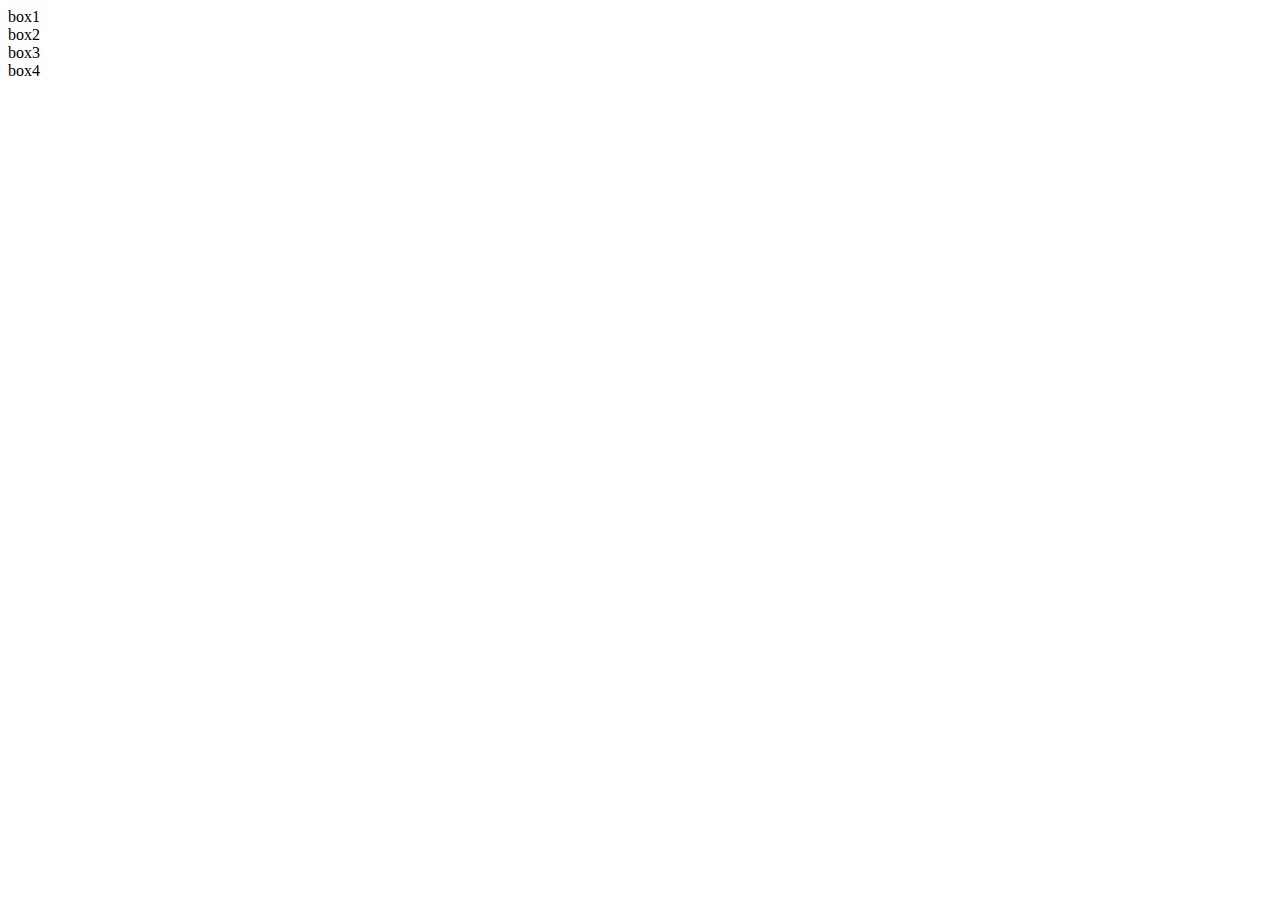
==== flexBox.html @ f3c0f72d "FlexBox" ====
<!DOCTYPE html>
<html lang="en">
<head>
    <meta charset="UTF-8">
    <meta name="viewport" content="width=device-width, initial-scale=1.0">
    <title>Document</title>
</head>
<body>
    <div class="container">
        <div class="box">box1</div>
        <div class="box">box2</div>
        <div class="box">box3</div>
        <div class="box">box4</div>
    </div>
</body>
</html>
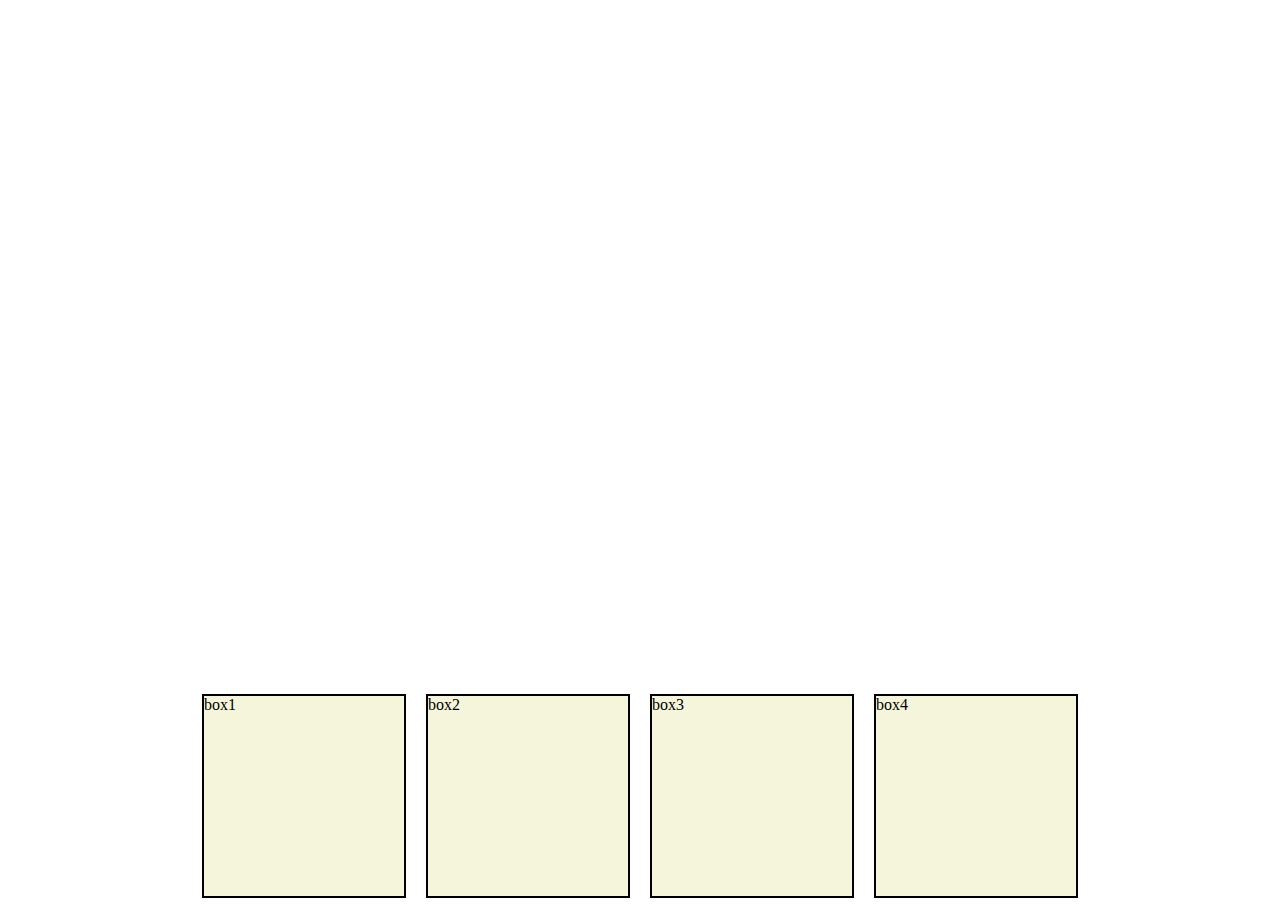
==== commit abfa72b5: "flexbox commit" ====
--- a/flexBox.html
+++ b/flexBox.html
@@ -4,6 +4,7 @@
     <meta charset="UTF-8">
     <meta name="viewport" content="width=device-width, initial-scale=1.0">
     <title>Document</title>
+    <link rel="stylesheet" href="flexox.css">
 </head>
 <body>
     <div class="container">
--- a/flexox.css
+++ b/flexox.css
@@ -0,0 +1,14 @@
+.container{
+    display:flex;
+    justify-content:center;
+    align-items: end;
+    height:100vh;
+}
+
+.box{
+    height:200px;
+    width: 200px;
+    margin:10px;
+    background-color: beige;
+    border:2px solid black;
+}